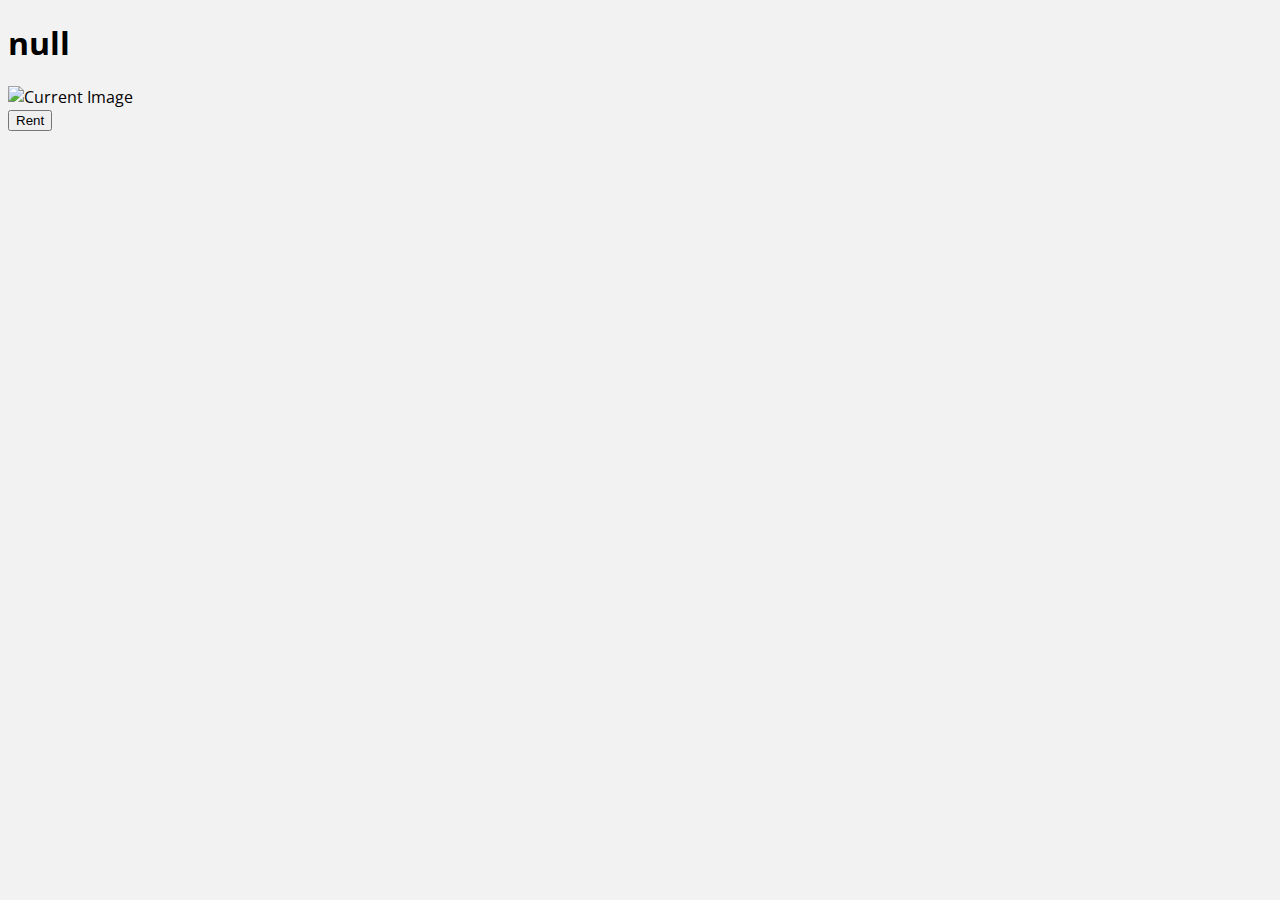
==== Rent.html @ fc92343a "Adds a second page that dynamically displays a games name adthumbail" ====
<!DOCTYPE html>
<html lang="en" dir="ltr">

<head>
  <meta charset="utf-8">
  <title>Gravie Project Rent</title>
  <link rel="stylesheet" href="styles.css">
</head>

<body onload="loadAll()">
  <div id="title">

  </div>

  <div id="thumbnail">

  </div>

  <button id="submitBtn">Rent</button>




  <script src="RentScript.js"></script>
</body>
---- styles.css ----
@import url(https://fonts.googleapis.com/css?family=Open+Sans);

body{
  background: #f2f2f2;
  font-family: 'Open Sans', sans-serif;
}

.search {
  width: 100%;
  position: relative;
  display: flex;
}

.searchTerm {
  width: 100%;
  border: 3px solid #00B4CC;
  border-right: none;
  padding: 5px;
  height: 20px;
  border-radius: 5px 0 0 5px;
  outline: none;
  color: #9DBFAF;
}

.searchTerm:focus{
  color: #00B4CC;
}

.searchButton {
  width: 40px;
  height: 36px;
  border: 1px solid #00B4CC;
  background: #00B4CC;
  text-align: center;
  color: #fff;
  border-radius: 0 5px 5px 0;
  cursor: pointer;
  font-size: 20px;
}

/*Resize the wrap to see the search bar change!*/
.wrap{
  width: 30%;
  position: absolute;
  top: 50%;
  left: 50%;
  transform: translate(-50%, -50%);
}
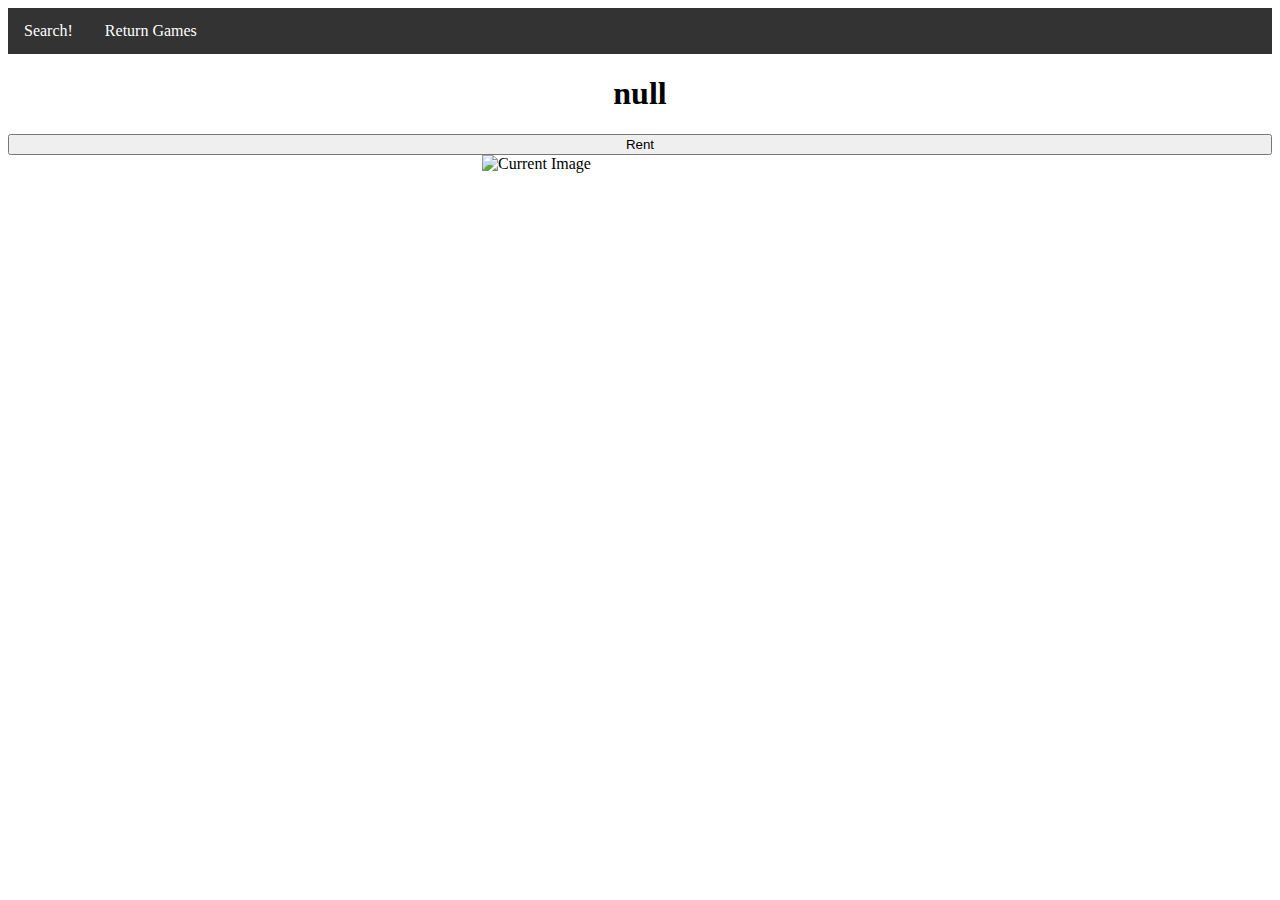
==== commit e5591e8a: "Adds CSS to make things look a little better" ====
--- a/Rent.html
+++ b/Rent.html
@@ -8,15 +8,20 @@
 </head>
 
 <body onload="loadAll()">
+  <ul class="navbar">
+  <li><a href="Search.html">Search!</a></li>
+  <li><a href="Return.html">Return Games</a></li>
+  </ul>
+
   <div id="title">
 
   </div>
 
+  <button id="rentButton" onclick="rentGame()">Rent</button>
+
   <div id="thumbnail">
 
   </div>
-
-  <button id="submitBtn">Rent</button>
 
 
 
--- a/styles.css
+++ b/styles.css
@@ -1,48 +1,100 @@
-@import url(https://fonts.googleapis.com/css?family=Open+Sans);
+* {
+  box-sizing: border-box;
+}
 
-body{
-  background: #f2f2f2;
-  font-family: 'Open Sans', sans-serif;
+.navbar{
+  list-style-type: none;
+  margin: 0;
+  padding: 0;
+  overflow: hidden;
+  background-color: #333;
+}
+
+.navbar li{
+  float: left;
+}
+
+.navbar li a {
+  display: block;
+  color: white;
+  text-align: center;
+  padding: 14px 16px;
+  text-decoration: none;
+}
+
+.navbar li a:hover {
+  background-color: #111;
+}
+
+#searchTerm {
+  width: 100%;
+  border: 3px solid #333;
+  border-right: none;
+  padding: 5px;
+  height: 40px;
+  border-radius: 5px 0 0 5px;
+  outline: none;
+  color: #333;
 }
 
 .search {
-  width: 100%;
+  width: 50%;
   position: relative;
   display: flex;
 }
 
-.searchTerm {
-  width: 100%;
-  border: 3px solid #00B4CC;
-  border-right: none;
-  padding: 5px;
-  height: 20px;
-  border-radius: 5px 0 0 5px;
-  outline: none;
-  color: #9DBFAF;
+.gameList ul {
+  list-style-type: none;
+  padding: 0;
+  margin: 0;
 }
 
-.searchTerm:focus{
-  color: #00B4CC;
+/* Style the list items */
+.gameList ul li {
+  border: 1px solid #ddd;
+  margin-top: -1px; /* Prevent double borders */
+  background-color: #f6f6f6;
+  padding: 12px;
+  text-decoration: none;
+  font-size: 18px;
+  color: black;
+  display: block;
+  position: relative;
 }
 
-.searchButton {
-  width: 40px;
-  height: 36px;
-  border: 1px solid #00B4CC;
-  background: #00B4CC;
-  text-align: center;
-  color: #fff;
-  border-radius: 0 5px 5px 0;
-  cursor: pointer;
-  font-size: 20px;
+/* Add a light grey background color on hover */
+.gameList ul li:hover {
+  background-color: #eee;
 }
 
-/*Resize the wrap to see the search bar change!*/
-.wrap{
-  width: 30%;
+/* Style the close button (span) */
+.close {
+  cursor: pointer;
   position: absolute;
   top: 50%;
-  left: 50%;
-  transform: translate(-50%, -50%);
+  right: 0%;
+  padding: 12px 16px;
+  transform: translate(0%, -50%);
 }
+
+.close:hover {background: #bbb;}
+
+#title {
+  text-align: center;
+}
+
+#rentButton{
+  width: 100%
+}
+
+img {
+  display: block;
+  margin-left: auto;
+  margin-right: auto;
+  width: 25%;
+}
+
+.active {
+  background-color: #3471eb;
+  color: white;
+}
